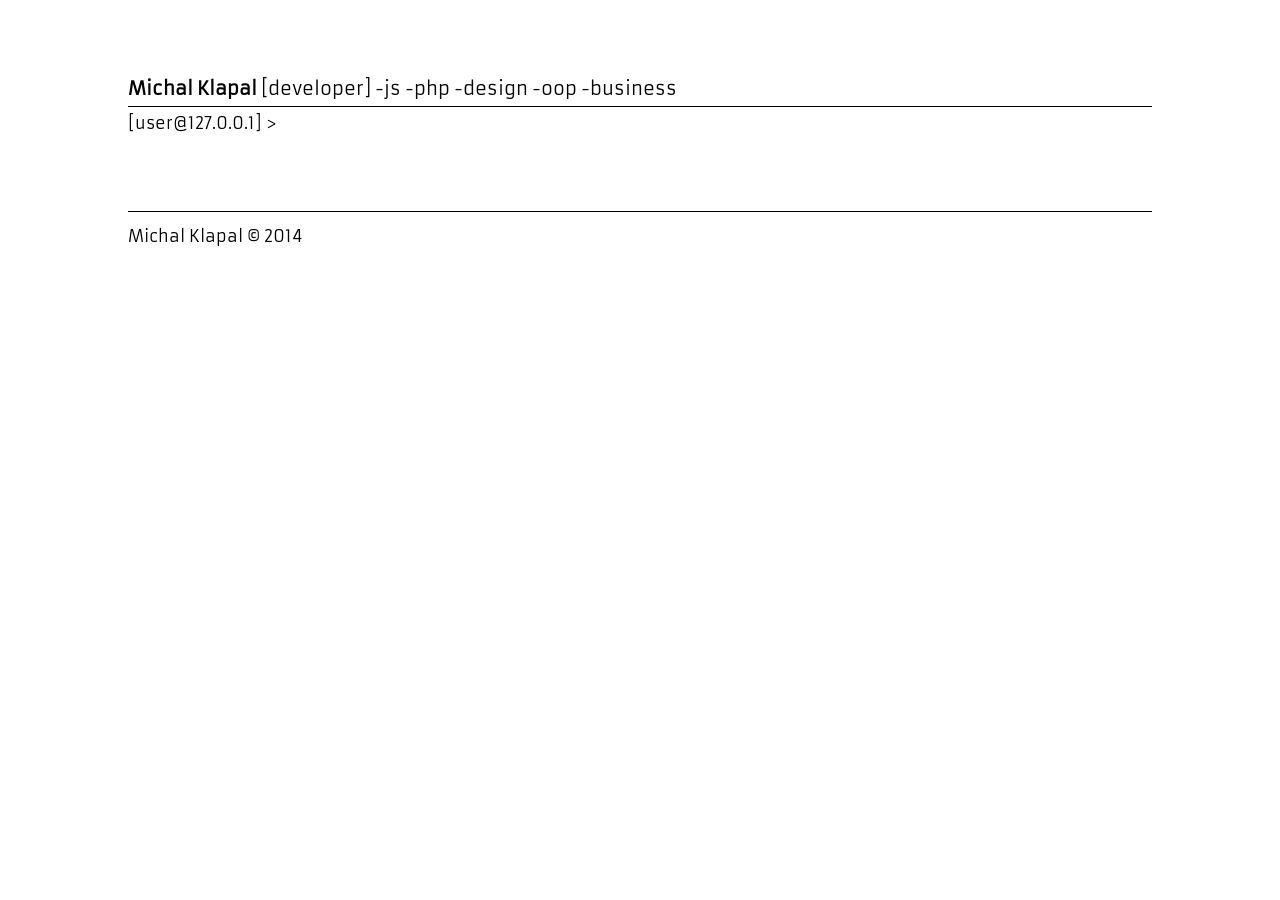
==== index.html @ 3d4fd468 "[dev] init commit" ====
<!DOCTYPE HTML>

<html>

<head>
	<meta http-equiv="Content-Type" content="text/html; charset=UTF-8" />
	<title>Your Website</title>
	<script src="libs/vendor/jquery-1.11.1.min.js" type="text/javascript"></script>
	<script src="libs/vendor/d3.min.js" charset="utf-8"></script>
	<script src="libs/scripts.js" type="text/javascript"></script>

	<link href='http://fonts.googleapis.com/css?family=Armata&subset=latin,latin-ext' rel='stylesheet' type='text/css'>

	<link rel="stylesheet" href="styles/css/style.css" type="text/css">
</head>

<body>
	<div class="body-wrapper">

	<header class="header">
		<h1 class="header-h1"><span class="bold">Michal Klapal</span> [developer] -js -php -design -oop -business</h1>
	</header>
	
	<section class="content">

		<div class="js-content">
		</div>
	
	</section>

	<aside class="terminal">
		<div class="js-textfield terminal-line">
			<span class="js-terminal-prefix">&gt;</span> <span class="js-terminal-text"></span><span class="caret">_</span>
		</div>
		<input class="js-textfield-hide" style="position:absolute;left:-1000px;">
	</aside>

	<footer class="footer">
		<p>Michal Klapal &copy; 2014</p>
	</footer>

	</div>
</body>

</html>
---- styles/css/style.css ----
html,body,div,span,applet,object,iframe,h1,h2,h3,h4,h5,h6,p,blockquote,pre,a,abbr,acronym,address,big,cite,code,del,dfn,em,img,ins,kbd,q,s,samp,small,strike,strong,sub,sup,tt,var,b,u,i,center,dl,dt,dd,ol,ul,li,fieldset,form,label,legend,table,caption,tbody,tfoot,thead,tr,th,td,article,aside,canvas,details,embed,figure,figcaption,footer,header,hgroup,menu,nav,output,ruby,section,summary,time,mark,audio,video{border:0;font-size:100%;font:inherit;vertical-align:baseline;margin:0;padding:0}article,aside,details,figcaption,figure,footer,header,hgroup,menu,nav,section{display:block}body{line-height:1}ol,ul{list-style:none}blockquote,q{quotes:none}blockquote:before,blockquote:after,q:before,q:after{content:none}table{border-collapse:collapse;border-spacing:0}body{font-family:"Armata",sans-serif;font-size:16px;background:#fff;color:#000}.body-wrapper{margin:auto 10%}.header{border-bottom:1px solid black;margin:5em 0 0 0;padding:0 0 0.5em}.header .header-h1{font-size:1.125em}.header .header-h1 .bold{font-weight:bold}.content .terminal-text{padding:0.5em 0 0 0}.footer{border-top:1px solid black;margin:5em 0;padding:1em 0 0}.terminal-line{display:block;padding:0.5em 0 0 0}pre{font-family:"Courier new"}.main-menu li{display:inline-block;padding:0 1em 0 0}.content-cv h2{display:block;margin:0.5em 0 0.5em 0}.content-cv h2:before,.content-cv h2:after{content:"";display:table}.content-cv h2:after{clear:both}.content-cv h2 span{-webkit-border-radius:3px;-moz-border-radius:3px;border-radius:3px;font-weight:bold;display:inline-block;background:#000;color:#fff;padding:0.2em}.content-cv .section{float:left;margin:0 0 0.5em;width:100%}.content-cv .section:before,.content-cv .section:after{content:"";display:table}.content-cv .section:after{clear:both}.content-cv .total-score-section{float:left;margin:0 0 0.5em;width:100%}.content-cv .total-score-section:before,.content-cv .total-score-section:after{content:"";display:table}.content-cv .total-score-section:after{clear:both}.content-cv .total-score-section .box{width:25%;height:auto;float:left}.content-cv .total-score-section .box .padding{padding:0em 1em;text-align:center}.content-cv .total-score-section .box p{font-size:0.875em;color:#999}.content-cv ul.lang{float:left}.content-cv ul.lang li{width:50%;float:left}.content-cv ul.lang li .desc{font-size:0.75em;color:#999}.content-cv ul.skills{float:left}.content-cv ul.skills li{-webkit-border-radius:3px;-moz-border-radius:3px;border-radius:3px;float:left;margin:0 0.8em 0.3em 0;padding:0.2em;background:#999;color:#fff}.content-cv ul.skills li.category{background:red}.content-cv ul.aditional{float:left}.content-cv ul.aditional li{float:left;margin:0 0.8em 0.3em 0;padding:0.2em}.content-cv .education-box{margin:0 0 1em}.content-cv .education-box h3{display:inline-block;font-weight:bold}.content-cv .education-box span{-webkit-border-radius:3px;-moz-border-radius:3px;border-radius:3px;background:#999;color:#fff;font-size:0.625em;padding:0.2em;line-height:1em;position:relative;top:-3px}.content-cv .education-box p{color:#999;margin:0.5 0 1em}.content-cv table.personal tr td:last-child{font-weight:bold;padding:0 0 0 1em}
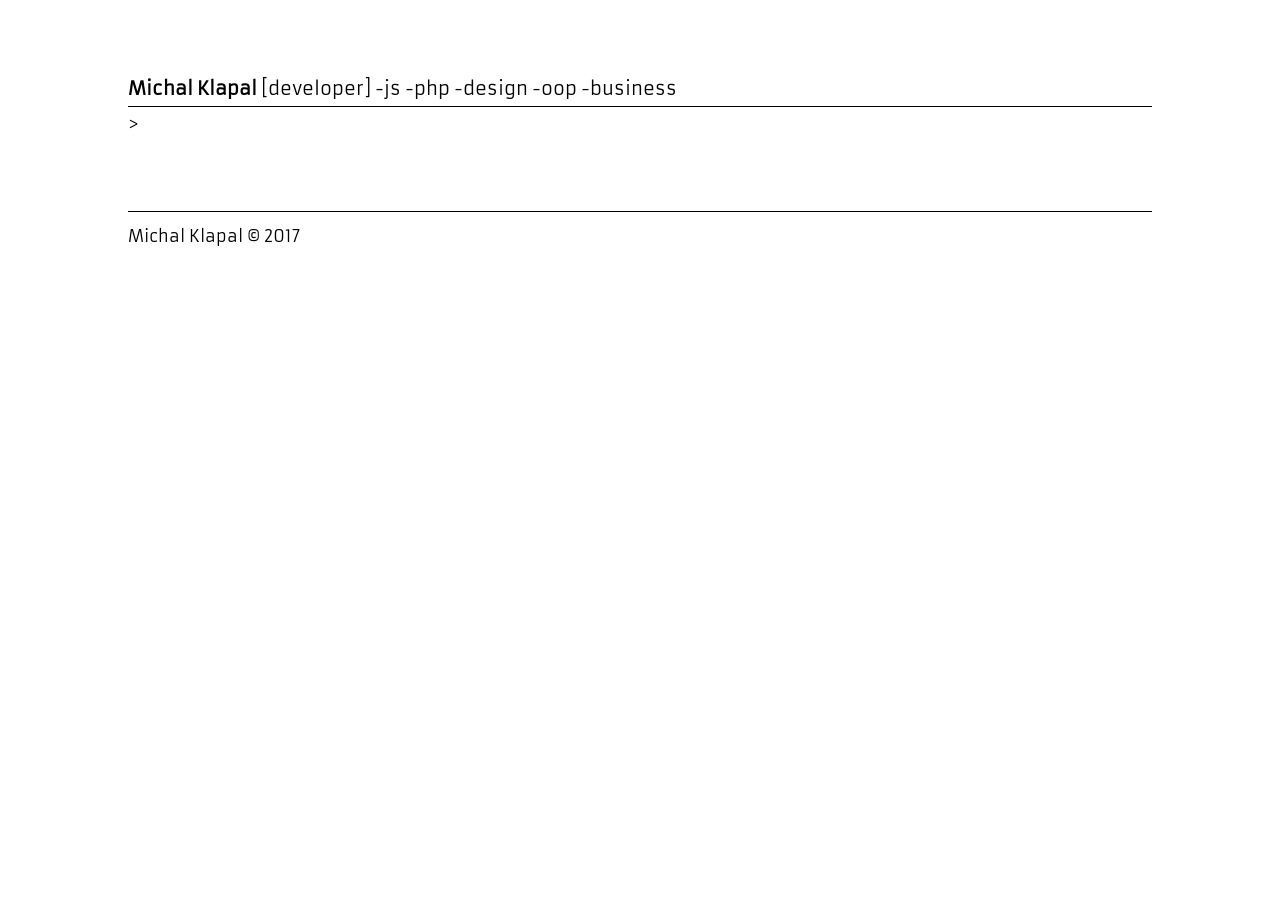
==== commit 554c05cc: "update v1" ====
--- a/index.html
+++ b/index.html
@@ -36,7 +36,7 @@
 	</aside>
 
 	<footer class="footer">
-		<p>Michal Klapal &copy; 2014</p>
+		<p>Michal Klapal &copy; 2017</p>
 	</footer>
 
 	</div>
--- a/styles/css/style.css
+++ b/styles/css/style.css
@@ -1 +1,2 @@
-html,body,div,span,applet,object,iframe,h1,h2,h3,h4,h5,h6,p,blockquote,pre,a,abbr,acronym,address,big,cite,code,del,dfn,em,img,ins,kbd,q,s,samp,small,strike,strong,sub,sup,tt,var,b,u,i,center,dl,dt,dd,ol,ul,li,fieldset,form,label,legend,table,caption,tbody,tfoot,thead,tr,th,td,article,aside,canvas,details,embed,figure,figcaption,footer,header,hgroup,menu,nav,output,ruby,section,summary,time,mark,audio,video{border:0;font-size:100%;font:inherit;vertical-align:baseline;margin:0;padding:0}article,aside,details,figcaption,figure,footer,header,hgroup,menu,nav,section{display:block}body{line-height:1}ol,ul{list-style:none}blockquote,q{quotes:none}blockquote:before,blockquote:after,q:before,q:after{content:none}table{border-collapse:collapse;border-spacing:0}body{font-family:"Armata",sans-serif;font-size:16px;background:#fff;color:#000}.body-wrapper{margin:auto 10%}.header{border-bottom:1px solid black;margin:5em 0 0 0;padding:0 0 0.5em}.header .header-h1{font-size:1.125em}.header .header-h1 .bold{font-weight:bold}.content .terminal-text{padding:0.5em 0 0 0}.footer{border-top:1px solid black;margin:5em 0;padding:1em 0 0}.terminal-line{display:block;padding:0.5em 0 0 0}pre{font-family:"Courier new"}.main-menu li{display:inline-block;padding:0 1em 0 0}.content-cv h2{display:block;margin:0.5em 0 0.5em 0}.content-cv h2:before,.content-cv h2:after{content:"";display:table}.content-cv h2:after{clear:both}.content-cv h2 span{-webkit-border-radius:3px;-moz-border-radius:3px;border-radius:3px;font-weight:bold;display:inline-block;background:#000;color:#fff;padding:0.2em}.content-cv .section{float:left;margin:0 0 0.5em;width:100%}.content-cv .section:before,.content-cv .section:after{content:"";display:table}.content-cv .section:after{clear:both}.content-cv .total-score-section{float:left;margin:0 0 0.5em;width:100%}.content-cv .total-score-section:before,.content-cv .total-score-section:after{content:"";display:table}.content-cv .total-score-section:after{clear:both}.content-cv .total-score-section .box{width:25%;height:auto;float:left}.content-cv .total-score-section .box .padding{padding:0em 1em;text-align:center}.content-cv .total-score-section .box p{font-size:0.875em;color:#999}.content-cv ul.lang{float:left}.content-cv ul.lang li{width:50%;float:left}.content-cv ul.lang li .desc{font-size:0.75em;color:#999}.content-cv ul.skills{float:left}.content-cv ul.skills li{-webkit-border-radius:3px;-moz-border-radius:3px;border-radius:3px;float:left;margin:0 0.8em 0.3em 0;padding:0.2em;background:#999;color:#fff}.content-cv ul.skills li.category{background:red}.content-cv ul.aditional{float:left}.content-cv ul.aditional li{float:left;margin:0 0.8em 0.3em 0;padding:0.2em}.content-cv .education-box{margin:0 0 1em}.content-cv .education-box h3{display:inline-block;font-weight:bold}.content-cv .education-box span{-webkit-border-radius:3px;-moz-border-radius:3px;border-radius:3px;background:#999;color:#fff;font-size:0.625em;padding:0.2em;line-height:1em;position:relative;top:-3px}.content-cv .education-box p{color:#999;margin:0.5 0 1em}.content-cv table.personal tr td:last-child{font-weight:bold;padding:0 0 0 1em}
+html,body,div,span,applet,object,iframe,h1,h2,h3,h4,h5,h6,p,blockquote,pre,a,abbr,acronym,address,big,cite,code,del,dfn,em,img,ins,kbd,q,s,samp,small,strike,strong,sub,sup,tt,var,b,u,i,center,dl,dt,dd,ol,ul,li,fieldset,form,label,legend,table,caption,tbody,tfoot,thead,tr,th,td,article,aside,canvas,details,embed,figure,figcaption,footer,header,hgroup,menu,nav,output,ruby,section,summary,time,mark,audio,video{border:0;font-size:100%;font:inherit;vertical-align:baseline;margin:0;padding:0}article,aside,details,figcaption,figure,footer,header,hgroup,menu,nav,section{display:block}body{line-height:1}ol,ul{list-style:none}blockquote,q{quotes:none}blockquote:before,blockquote:after,q:before,q:after{content:none}table{border-collapse:collapse;border-spacing:0}body{background:#fff;color:#000;font-family:"Armata",sans-serif;font-size:16px}.body-wrapper{margin:auto 10%}.header{border-bottom:1px solid black;margin:5em 0 0 0;padding:0 0 0.5em}.header .header-h1{font-size:1.125em}.header .header-h1 .bold{font-weight:bold}.content .terminal-text{padding:0.5em 0 0 0}.content p{line-height:1.5em;padding:1em 0 1em}.footer{border-top:1px solid black;margin:5em 0;padding:1em 0 0}.terminal-line{display:block;padding:0.5em 0 0 0}pre{font-family:"Courier new"}.main-menu li{display:inline-block;padding:0 1em 0 0}.content-cv h2{display:block;margin:0.5em 0 0.5em 0}.content-cv h2:before,.content-cv h2:after{content:"";display:table}.content-cv h2:after{clear:both}.content-cv h2 span{-webkit-border-radius:3px;-moz-border-radius:3px;border-radius:3px;font-weight:bold;display:inline-block;background:#000;color:#fff;padding:0.2em;font-size:1.5em}.content-cv .section{float:left;margin:0 0 0.5em;width:100%}.content-cv .section:before,.content-cv .section:after{content:"";display:table}.content-cv .section:after{clear:both}.content-cv .total-score-section{float:left;margin:0 0 0.5em;width:100%}.content-cv .total-score-section:before,.content-cv .total-score-section:after{content:"";display:table}.content-cv .total-score-section:after{clear:both}.content-cv .total-score-section .box{width:25%;height:auto;float:left}.content-cv .total-score-section .box .padding{padding:0em 1em;text-align:center}.content-cv .total-score-section .box p{font-size:0.875em;color:#999}.content-cv .total-score-section .chart{padding:1em 0 0}.content-cv .total-score-section svg text{text-align:center;text-anchor:middle;font-size:16px;font-weight:bold;fill:grey}.content-cv ul.lang{float:left}.content-cv ul.lang li{width:50%;float:left;padding:0.5em 0 0.5em}.content-cv ul.lang li .desc{font-size:0.75em;color:#999}.content-cv ul.skills{float:left}.content-cv ul.skills li{-webkit-border-radius:3px;-moz-border-radius:3px;border-radius:3px;float:left;margin:0 0.8em 0.3em 0;padding:0.2em;background:#999;color:#fff}.content-cv ul.skills li.category{background:red}.content-cv ul.aditional{float:left}.content-cv ul.aditional li{float:left;margin:0 0.8em 0.3em 0;padding:0.2em}.content-cv .education-box{margin:0 0 1em}.content-cv .education-box h3{display:inline-block;font-weight:bold}.content-cv .education-box span{-webkit-border-radius:3px;-moz-border-radius:3px;border-radius:3px;background:#999;color:#fff;font-size:1em;padding:0.2em;line-height:1em}.content-cv .education-box p{color:#999;margin:0.5 0 1em}.content-cv table.personal tr td{padding:0.5em 1em 0.5em}.content-cv table.personal tr td:last-child{font-weight:bold;padding:0 0 0 1em}.content-contact p{margin:0 0 0.5em}.content-projects p{margin:0 0 0.5em}.content-projects .section{float:left;margin:0 0 0.5em;width:100%}.content-projects .section:before,.content-projects .section:after{clear:both;content:"";display:table}.content-projects .section:after{clear:both}.content-projects .project-box{float:left;width:100%;min-height:150px;margin:0 0 1em}.content-projects .project-box h3{display:inline-block;font-weight:bold}.content-projects .project-box span{-webkit-border-radius:3px;-moz-border-radius:3px;border-radius:3px;background:#999;color:#fff;font-size:0.625em;padding:0.2em;line-height:1em;position:relative;top:-3px}.content-projects .project-box p{color:#999;margin:0.5em 0 0.5em}.content-projects .project-box a{color:#999}.content-projects .project-box .project-info{float:left;min-width:300px;width:50%;margin:0 0 1em}.content-projects .project-box .project-image{float:right;min-width:300px;width:50%}.content-projects .project-box .image{float:right;margin:0 0 1em 0.5em}.content-projects .project-box .image img{max-height:120px;border:1px solid #999}.content-projects ul.details{color:#999;margin:0 1.5em}.content-projects ul.details li{list-style-type:disc}.content-projects .know-more{clear:both}.content-work h2{display:block;margin:0.5em 0 0.5em 0}.content-work h2:before,.content-work h2:after{clear:both;content:"";display:table}.content-work h2:after{clear:both}.content-work h2 span{-webkit-border-radius:3px;-moz-border-radius:3px;border-radius:3px;font-weight:bold;display:inline-block;background:#000;color:#fff;padding:0.2em}.content-work p{margin:0 0 0.5em}.content-work .section{float:left;margin:0 0 0.5em;width:100%}.content-work .section:before,.content-work .section:after{clear:both;content:"";display:table}.content-work .section:after{clear:both}.content-work .job-box{float:left;margin:0 0 1em}.content-work .job-box h3{display:inline-block;font-weight:bold}.content-work .job-box span{-webkit-border-radius:3px;-moz-border-radius:3px;border-radius:3px;background:#999;color:#fff;font-size:0.625em;padding:0.2em;line-height:1em;position:relative;top:-3px}.content-work .job-box p{color:#999;margin:0.5em 0 0.5em}.content-work ul.skills{float:left}.content-work ul.skills li{-webkit-border-radius:3px;-moz-border-radius:3px;border-radius:3px;float:left;margin:0em 0.8em 0.3em 0;padding:0.2em;background:#999;color:#fff}.content-work ul.skills li.category{background:red}
+/*# sourceMappingURL=style.css.map */
